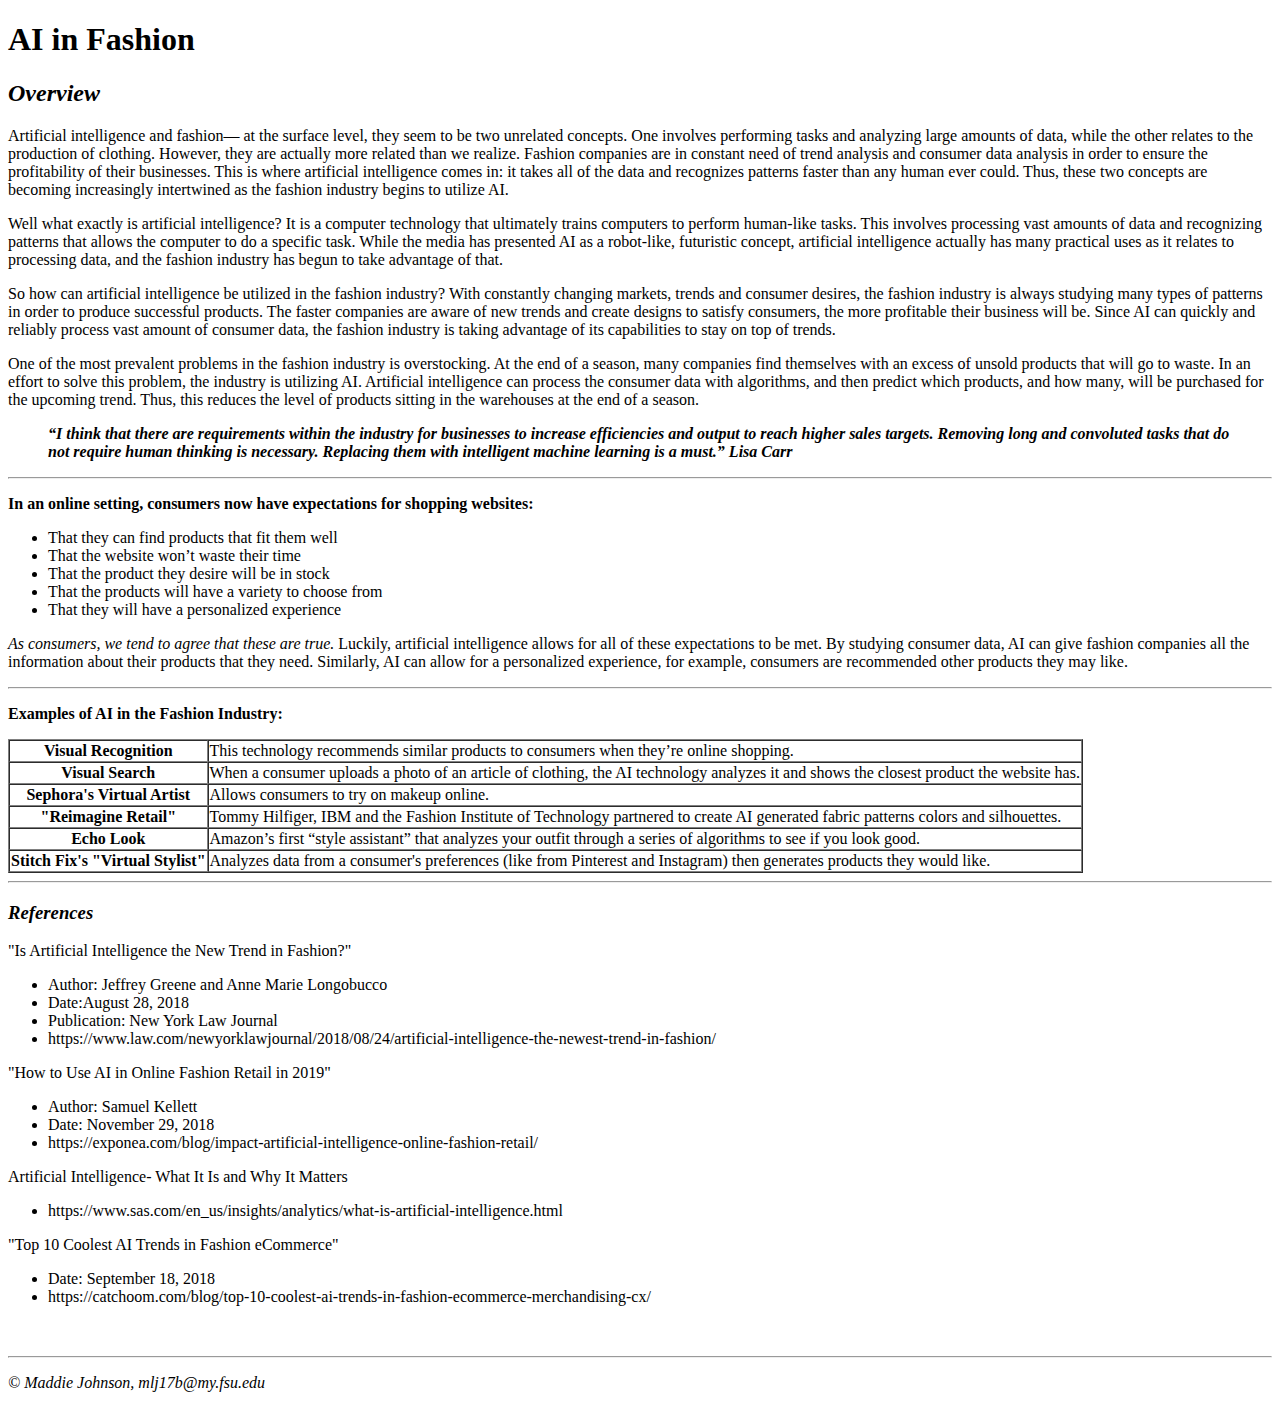
==== lesson4_assignment/index.html @ cbeb865e "first commit for lesson 4" ====
<!DOCTYPE html>
<html>

<head>
	<meta charset="UTF-8">
	<meta name="description" content="AI in Fashion">
	<meta name="keywords" content="Techology, Fashion Industry, Artificial Intelligence, Business">
	<meta name="author" content="Maddie Johnson">
	<title>AI in Fashion</title>
	
	<!--Original Content created by Maddie Johnson February 11, 2019-->
	
</head>

<body>
	<h1>AI in Fashion</h1>
	<h2><em>Overview</em></h2>
	<p>Artificial intelligence and fashion— at the surface level, they seem to be two unrelated concepts. One involves performing tasks and analyzing large amounts of data, while the other relates to the production of clothing. However, they are actually more related than we realize. Fashion companies are in constant need of trend analysis and consumer data analysis in order to ensure the profitability of their businesses. This is where artificial intelligence comes in: it takes all of the data and recognizes patterns faster than any human ever could. Thus, these two concepts are becoming increasingly intertwined as the fashion industry begins to utilize AI. </p>
	<p>Well what exactly is artificial intelligence? It is a computer technology that ultimately trains computers to perform human-like tasks. This involves processing vast amounts of data and recognizing patterns that allows the computer to do a specific task. While the media has presented AI as a robot-like, futuristic concept, artificial intelligence actually has many practical uses as it relates to processing data, and the fashion industry has begun to take advantage of that. </p>
	<p>So how can artificial intelligence be utilized in the fashion industry? With constantly changing markets, trends and consumer desires, the fashion industry is always studying many types of patterns in order to produce successful products. The faster companies are aware of new trends and create designs to satisfy consumers, the more profitable their business will be. Since AI can quickly and reliably process vast amount of consumer data, the fashion industry is taking advantage of its capabilities to stay on top of trends. </p>
	<p>One of the most prevalent problems in the fashion industry is overstocking. At the end of a season, many companies find themselves with an excess of unsold products that will go to waste. In an effort to solve this problem, the industry is utilizing AI. Artificial intelligence can process the consumer data with algorithms, and then predict which products, and how many, will be purchased for the upcoming trend. Thus, this reduces the level of products sitting in the warehouses at the end of a season. </p>
	
	<!-------------------- QUOTE --------------------->
	
	<blockquote>
		<em><strong>“I think that there are requirements within the industry for businesses to increase efficiencies and output to reach higher sales targets. Removing long and convoluted tasks that do not require human thinking is necessary. Replacing them with intelligent machine learning is a must.” Lisa Carr</strong></em>
	</blockquote>
	<hr>
	
	<!-------------------- UNORDERED LIST --------------------->
	
	<p><strong>In an online setting, consumers now have expectations for shopping websites:</strong></p>
	<ul>
		<li>That they can find products that fit them well</li>
		<li>That the website won’t waste their time</li>
		<li>That the product they desire will be in stock</li>
		<li>That the products will have a variety to choose from</li>
		<li>That they will have a personalized experience</li>
	</ul>
	<p><em>As consumers, we tend to agree that these are true.</em> Luckily, artificial intelligence allows for all of these expectations to be met. By studying consumer data, AI can give fashion companies all the information about their products that they need. Similarly, AI can allow for a personalized experience, for example, consumers are recommended other products they may like.</p>
	<hr>
	
	<!-------------------- TABLE --------------------->
	
	<p><strong>Examples of AI in the Fashion Industry:</strong></p>
	<table border="1" callpadding="4" cellspacing="0">
		<tr>
			<th>Visual Recognition</th>
			<td>This technology recommends similar products to consumers when they’re online shopping.</td>
		</tr>
		<tr>
			<th>Visual Search</th>
			<td>When a consumer uploads a photo of an article of clothing, the AI technology analyzes it and shows the closest product the website has.</td>
		</tr>
		<tr>
			<th>Sephora's Virtual Artist</th>
			<td>Allows consumers to try on makeup online.</td>
		</tr>
		<tr>
			<th>"Reimagine Retail"</th>
			<td>Tommy Hilfiger, IBM and the Fashion Institute of Technology partnered to create AI generated fabric patterns colors and silhouettes.</td>
		</tr>
		<tr>
			<th>Echo Look</th>
			<td>Amazon’s first “style assistant” that analyzes your outfit through a series of algorithms to see if you look good.</td>
		</tr>
		<tr>
			<th>Stitch Fix's "Virtual Stylist"</th>
			<td>Analyzes data from a consumer's preferences (like from Pinterest and Instagram) then generates products they would like.</td>
		</tr>
	</table>
	<hr>
	
	<!-------------------- REFERENCES --------------------->
	
	<h3><em>References</em></h3>
	<p>"Is Artificial Intelligence the New Trend in Fashion?"</p>
	<ul>
		<li>Author: Jeffrey Greene and Anne Marie Longobucco</li>
		<li>Date:August 28, 2018</li>
		<li>Publication: New York Law Journal</li>
		<li>https://www.law.com/newyorklawjournal/2018/08/24/artificial-intelligence-the-newest-trend-in-fashion/</li>
	</ul>
	<p>"How to Use AI in Online Fashion Retail in 2019"</p>
	<ul>
		<li>Author: Samuel Kellett</li>
		<li>Date: November 29, 2018</li>
		<li>https://exponea.com/blog/impact-artificial-intelligence-online-fashion-retail/</li>
	</ul>
	<p>Artificial Intelligence- What It Is and Why It Matters</p>
	<ul>
		<li>https://www.sas.com/en_us/insights/analytics/what-is-artificial-intelligence.html</li>
	</ul>
	<p>"Top 10 Coolest AI Trends in Fashion eCommerce"</p>
	<ul>
		<li>Date: September 18, 2018</li>
		<li>https://catchoom.com/blog/top-10-coolest-ai-trends-in-fashion-ecommerce-merchandising-cx/</li>
	</ul>
	
	<p>&nbsp;</p>
	<hr>
	<p><em>&copy; Maddie Johnson, mlj17b@my.fsu.edu</em></p>
	
</body>
</html>
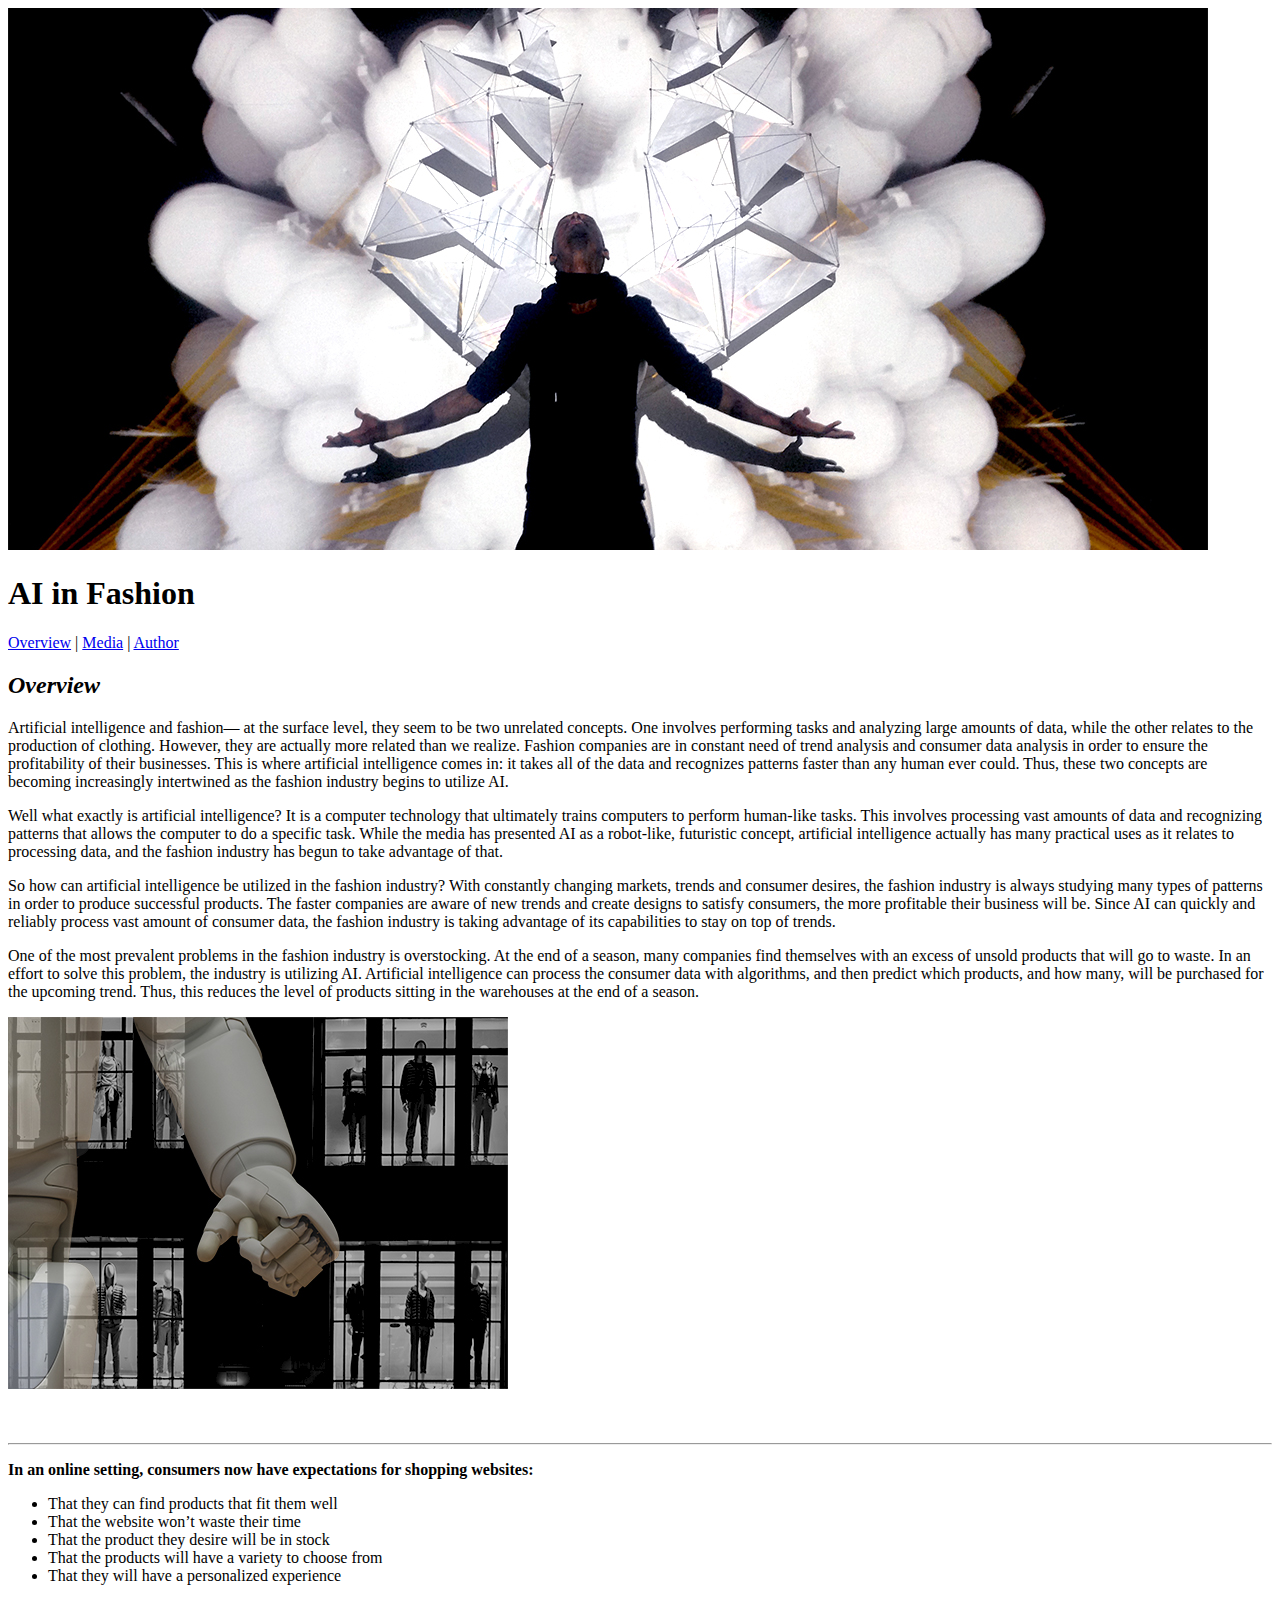
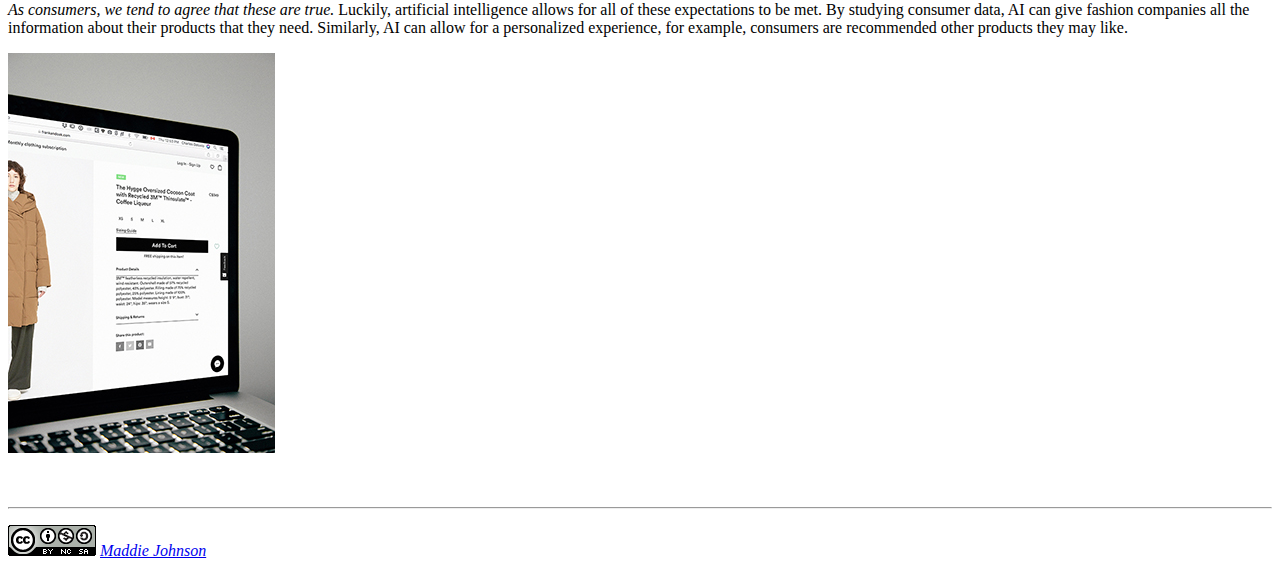
==== commit 20edde66: "Lesson 4 final commit" ====
--- a/lesson4_assignment/index.html
+++ b/lesson4_assignment/index.html
@@ -8,23 +8,24 @@
 	<meta name="author" content="Maddie Johnson">
 	<title>AI in Fashion</title>
 	
-	<!--Original Content created by Maddie Johnson February 11, 2019-->
+	<!--Original Content created by Maddie Johnson Spring 2019-->
 	
 </head>
 
 <body>
+    <img src="images/fashiontech.jpg" width="1200" height="542" alt="Photo of a technological fashion installation">
 	<h1>AI in Fashion</h1>
+	<p> <a href="index.html">Overview</a> | <a href="media.html">Media</a> | <a href="author.html">Author</a></p>
+	
 	<h2><em>Overview</em></h2>
 	<p>Artificial intelligence and fashion— at the surface level, they seem to be two unrelated concepts. One involves performing tasks and analyzing large amounts of data, while the other relates to the production of clothing. However, they are actually more related than we realize. Fashion companies are in constant need of trend analysis and consumer data analysis in order to ensure the profitability of their businesses. This is where artificial intelligence comes in: it takes all of the data and recognizes patterns faster than any human ever could. Thus, these two concepts are becoming increasingly intertwined as the fashion industry begins to utilize AI. </p>
 	<p>Well what exactly is artificial intelligence? It is a computer technology that ultimately trains computers to perform human-like tasks. This involves processing vast amounts of data and recognizing patterns that allows the computer to do a specific task. While the media has presented AI as a robot-like, futuristic concept, artificial intelligence actually has many practical uses as it relates to processing data, and the fashion industry has begun to take advantage of that. </p>
 	<p>So how can artificial intelligence be utilized in the fashion industry? With constantly changing markets, trends and consumer desires, the fashion industry is always studying many types of patterns in order to produce successful products. The faster companies are aware of new trends and create designs to satisfy consumers, the more profitable their business will be. Since AI can quickly and reliably process vast amount of consumer data, the fashion industry is taking advantage of its capabilities to stay on top of trends. </p>
 	<p>One of the most prevalent problems in the fashion industry is overstocking. At the end of a season, many companies find themselves with an excess of unsold products that will go to waste. In an effort to solve this problem, the industry is utilizing AI. Artificial intelligence can process the consumer data with algorithms, and then predict which products, and how many, will be purchased for the upcoming trend. Thus, this reduces the level of products sitting in the warehouses at the end of a season. </p>
 	
-	<!-------------------- QUOTE --------------------->
+	<img src="images/robotandwindow.jpg" alt="Photo of a robot and mannequins">
 	
-	<blockquote>
-		<em><strong>“I think that there are requirements within the industry for businesses to increase efficiencies and output to reach higher sales targets. Removing long and convoluted tasks that do not require human thinking is necessary. Replacing them with intelligent machine learning is a must.” Lisa Carr</strong></em>
-	</blockquote>
+	<p>&nbsp;</p>
 	<hr>
 	
 	<!-------------------- UNORDERED LIST --------------------->
@@ -37,69 +38,14 @@
 		<li>That the products will have a variety to choose from</li>
 		<li>That they will have a personalized experience</li>
 	</ul>
+	
 	<p><em>As consumers, we tend to agree that these are true.</em> Luckily, artificial intelligence allows for all of these expectations to be met. By studying consumer data, AI can give fashion companies all the information about their products that they need. Similarly, AI can allow for a personalized experience, for example, consumers are recommended other products they may like.</p>
-	<hr>
 	
-	<!-------------------- TABLE --------------------->
-	
-	<p><strong>Examples of AI in the Fashion Industry:</strong></p>
-	<table border="1" callpadding="4" cellspacing="0">
-		<tr>
-			<th>Visual Recognition</th>
-			<td>This technology recommends similar products to consumers when they’re online shopping.</td>
-		</tr>
-		<tr>
-			<th>Visual Search</th>
-			<td>When a consumer uploads a photo of an article of clothing, the AI technology analyzes it and shows the closest product the website has.</td>
-		</tr>
-		<tr>
-			<th>Sephora's Virtual Artist</th>
-			<td>Allows consumers to try on makeup online.</td>
-		</tr>
-		<tr>
-			<th>"Reimagine Retail"</th>
-			<td>Tommy Hilfiger, IBM and the Fashion Institute of Technology partnered to create AI generated fabric patterns colors and silhouettes.</td>
-		</tr>
-		<tr>
-			<th>Echo Look</th>
-			<td>Amazon’s first “style assistant” that analyzes your outfit through a series of algorithms to see if you look good.</td>
-		</tr>
-		<tr>
-			<th>Stitch Fix's "Virtual Stylist"</th>
-			<td>Analyzes data from a consumer's preferences (like from Pinterest and Instagram) then generates products they would like.</td>
-		</tr>
-	</table>
-	<hr>
-	
-	<!-------------------- REFERENCES --------------------->
-	
-	<h3><em>References</em></h3>
-	<p>"Is Artificial Intelligence the New Trend in Fashion?"</p>
-	<ul>
-		<li>Author: Jeffrey Greene and Anne Marie Longobucco</li>
-		<li>Date:August 28, 2018</li>
-		<li>Publication: New York Law Journal</li>
-		<li>https://www.law.com/newyorklawjournal/2018/08/24/artificial-intelligence-the-newest-trend-in-fashion/</li>
-	</ul>
-	<p>"How to Use AI in Online Fashion Retail in 2019"</p>
-	<ul>
-		<li>Author: Samuel Kellett</li>
-		<li>Date: November 29, 2018</li>
-		<li>https://exponea.com/blog/impact-artificial-intelligence-online-fashion-retail/</li>
-	</ul>
-	<p>Artificial Intelligence- What It Is and Why It Matters</p>
-	<ul>
-		<li>https://www.sas.com/en_us/insights/analytics/what-is-artificial-intelligence.html</li>
-	</ul>
-	<p>"Top 10 Coolest AI Trends in Fashion eCommerce"</p>
-	<ul>
-		<li>Date: September 18, 2018</li>
-		<li>https://catchoom.com/blog/top-10-coolest-ai-trends-in-fashion-ecommerce-merchandising-cx/</li>
-	</ul>
+	<img src="images/ecommerce.jpg" width="267" height="400" alt="Photo of online shopping">
 	
 	<p>&nbsp;</p>
 	<hr>
-	<p><em>&copy; Maddie Johnson, mlj17b@my.fsu.edu</em></p>
 	
+	<p><img src="images/creative_commons.png" width="88" height="31" alt="Creative Commons icon"><em> <a href="mailto:mlj17b@my.fsu.edu">Maddie Johnson</a></a></em></p>
 </body>
 </html>